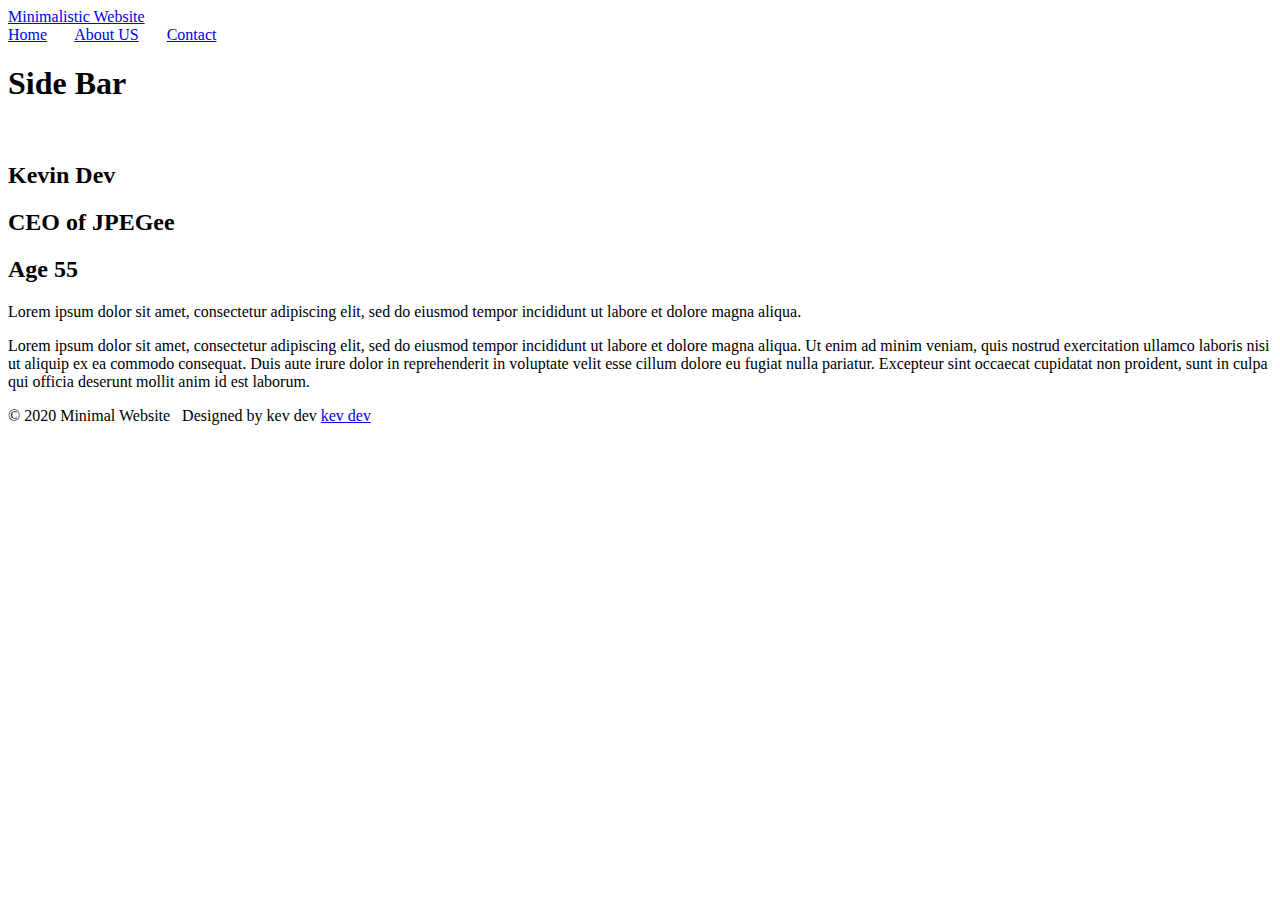
==== about.html @ 07d70b53 "First Commit" ====
<!DOCTYPE html>
<html lang="en">
<head>
    <meta charset="UTF-8">
    <title>About</title>
    <link rel="stylesheet" href="css/style.css">
    <script src="js/scripts.js"></script>
</head>

    
<body id="about-page">
    <div class="container">
    <header class="header">
        
        <a href="#">Minimalistic Website</a>
        
        </header>
        
        
        <nav class="menu">
        <a href="/">Home</a> &nbsp; &nbsp; &nbsp;
        <a href="about.html">About US</a> &nbsp; &nbsp; &nbsp;
        <a href="contact.html">Contact</a> &nbsp; &nbsp; &nbsp;
        
        </nav>
        
        
<!--        sidebar-->
        <aside> 
         <h1>Side Bar</h1>
            
        
        </aside>
        
        <article class="main">

           <div id="home-image">
            <img src="http://placehold.it/200px100" alt="">
            
            </div>
            
            
        <div id="profile-info">
            
            <h2> Kevin Dev</h2>
             <h2> CEO of JPEGee</h2>
             <h2> Age 55</h2>
            
            <p>Lorem ipsum dolor sit amet, consectetur adipiscing elit, sed do eiusmod tempor incididunt ut labore et dolore magna aliqua. </p>
            
            <p>Lorem ipsum dolor sit amet, consectetur adipiscing elit, sed do eiusmod tempor incididunt ut labore et dolore magna aliqua. Ut enim ad minim veniam, quis nostrud exercitation ullamco laboris nisi ut aliquip ex ea commodo consequat. Duis aute irure dolor in reprehenderit in voluptate velit esse cillum dolore eu fugiat nulla pariatur. Excepteur sint occaecat cupidatat non proident, sunt in culpa qui officia deserunt mollit anim id est laborum.</p>
            
            </div>
            
        </article>
        
        <footer>
         &copy; 2020 Minimal Website &nbsp; Designed by kev dev <a href="#"> kev dev</a>
        </footer>
        
        
    </div>
    
    
    
</body>
</html>
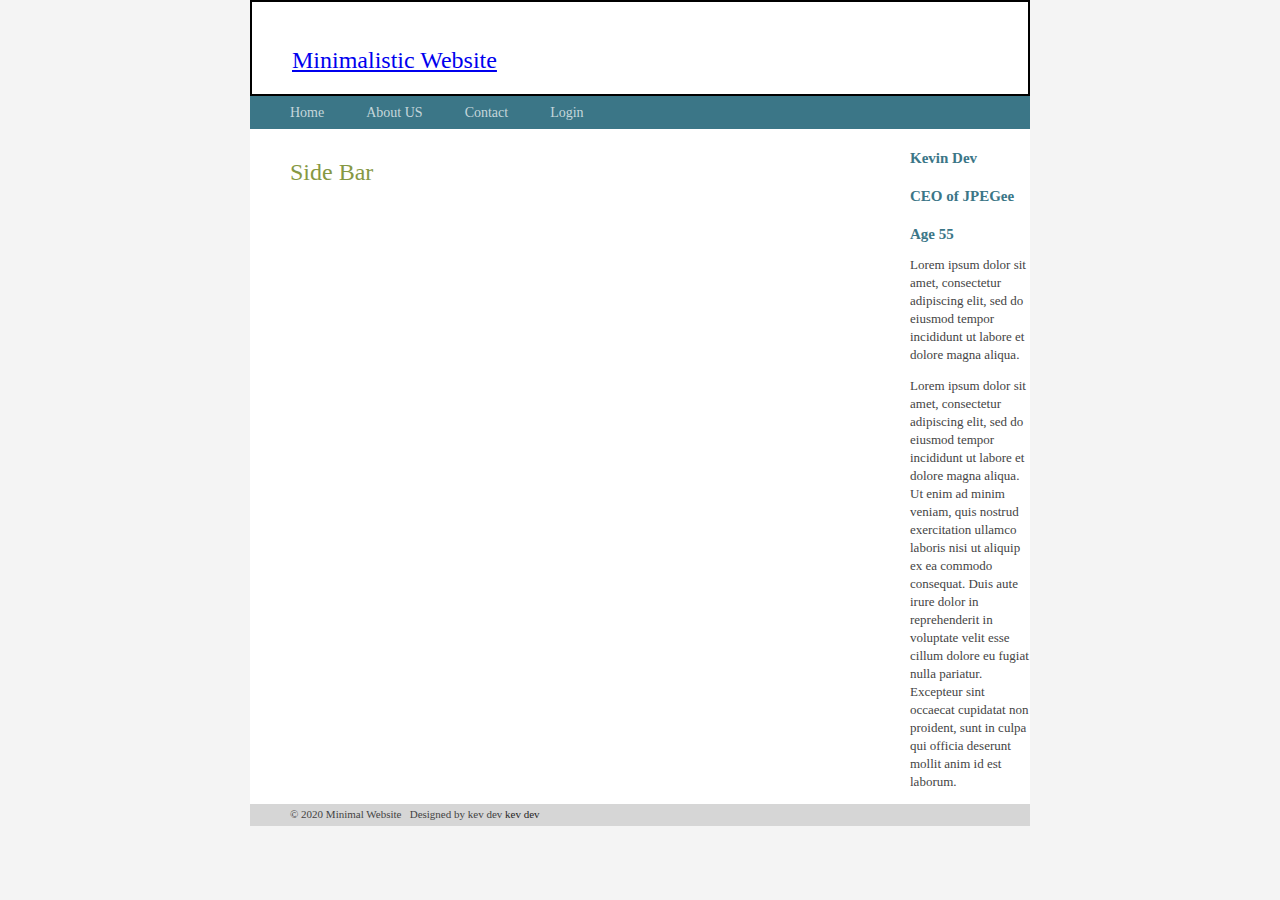
==== commit 6e6ba9af: "Communit May 19 4 22PM CST" ====
--- a/about.html
+++ b/about.html
@@ -7,61 +7,62 @@
     <script src="js/scripts.js"></script>
 </head>
 
-    
+
 <body id="about-page">
     <div class="container">
     <header class="header">
-        
+
         <a href="#">Minimalistic Website</a>
-        
+
         </header>
-        
-        
+
+
         <nav class="menu">
-        <a href="/">Home</a> &nbsp; &nbsp; &nbsp;
+        <a href="index.html">Home</a> &nbsp; &nbsp; &nbsp;
         <a href="about.html">About US</a> &nbsp; &nbsp; &nbsp;
         <a href="contact.html">Contact</a> &nbsp; &nbsp; &nbsp;
-        
+          <a href="Login.html">Login</a> &nbsp; &nbsp; &nbsp;
+
         </nav>
-        
-        
+
+
 <!--        sidebar-->
-        <aside> 
+        <aside>
          <h1>Side Bar</h1>
-            
-        
+
+
         </aside>
-        
+
         <article class="main">
 
            <div id="home-image">
             <img src="http://placehold.it/200px100" alt="">
-            
+
             </div>
-            
-            
+
+
         <div id="profile-info">
-            
+
             <h2> Kevin Dev</h2>
              <h2> CEO of JPEGee</h2>
              <h2> Age 55</h2>
-            
+
             <p>Lorem ipsum dolor sit amet, consectetur adipiscing elit, sed do eiusmod tempor incididunt ut labore et dolore magna aliqua. </p>
-            
+
             <p>Lorem ipsum dolor sit amet, consectetur adipiscing elit, sed do eiusmod tempor incididunt ut labore et dolore magna aliqua. Ut enim ad minim veniam, quis nostrud exercitation ullamco laboris nisi ut aliquip ex ea commodo consequat. Duis aute irure dolor in reprehenderit in voluptate velit esse cillum dolore eu fugiat nulla pariatur. Excepteur sint occaecat cupidatat non proident, sunt in culpa qui officia deserunt mollit anim id est laborum.</p>
-            
+
             </div>
-            
+
         </article>
-        
+
         <footer>
          &copy; 2020 Minimal Website &nbsp; Designed by kev dev <a href="#"> kev dev</a>
         </footer>
-        
-        
+
+
     </div>
-    
-    
-    
+
+
+
 </body>
-</html>+</html>
--- a/css/style.css
+++ b/css/style.css
@@ -0,0 +1,133 @@
+/*
+* {
+    padding: 0 0 0 0;
+    margin: 0 0 0 0;
+}
+*/
+
+
+body {
+    background-color: #f4f4f4;
+    font-size: 24px;
+    margin: 0;
+}
+
+.link-title {
+    
+    text-decoration: none;
+    font-size:24;
+    color: #444444;
+}
+
+.container {
+    width: 780px;
+    margin: 0 auto;
+    background: #fff;
+    
+    
+}
+
+.header {
+    padding: 45px 0 20px 40px;
+    border: 2px solid black;
+}
+
+.menu {
+    background: #3b7687;
+    padding: 0 0 6px 40px;
+}
+
+.menu a {
+    color: #c5d6db;
+    text-decoration: none;
+    font-size: 14px;
+    font-family: "Arial Narrow", "Myriad Pro";
+}
+
+.menu a:hover {
+    color: #edf2f3;
+}
+
+aside {
+    float: left;
+    width: 120px;
+    padding: 30px 0 0 40px;
+    margin-bottom: 20px; 
+    
+/*
+    ^I added margin bottom
+    
+*/
+}
+
+h1 {
+    margin: 0px;
+    color: #869843;
+    font-size: 24px;
+    font-family: "Arial Narrow", "Myriad Pro";
+    font-weight: normal;
+}
+
+h2 {
+    color: #3b7687;
+    font-size: 15px;
+    margin: 20px 0 5px 0;
+}
+
+.main {
+    margin: 0 0 0 180px;
+    padding: 35p 40px 30px 0px;
+    color: #444444;
+    font-family: "Georgia";
+    font-size: 13px;
+    line-height: 18px;
+    text-emphasis: justify;
+    
+}
+
+.main a:hover {
+    color: #444444;
+    
+}
+
+#home-image img {
+    width: 100%;
+}
+
+footer {
+    padding: 4px 40px 6px 40px;
+    background: #d6d6d6;
+    font-family: "Lucida Sans Unicode";
+    color: #444444;
+    font-size: 11px;
+    text-decoration: right;
+    clear: both;  /* added this as the about and contact was like locked with the navi and eas respecting div boundries.*/
+}
+
+footer a {
+    text-decoration: none;
+    color: #262626;
+    
+}
+
+.separator {
+    color:#FFFFFF;
+    font-size: 11px;
+}
+/*
+
+ABOUT PAGE STYLES
+*/
+
+#about-page #home-image img {
+    width: 70%;
+      float: left;
+   
+
+}
+
+#about-page #profile-info {
+    width: 20%;
+    float: right;
+    
+}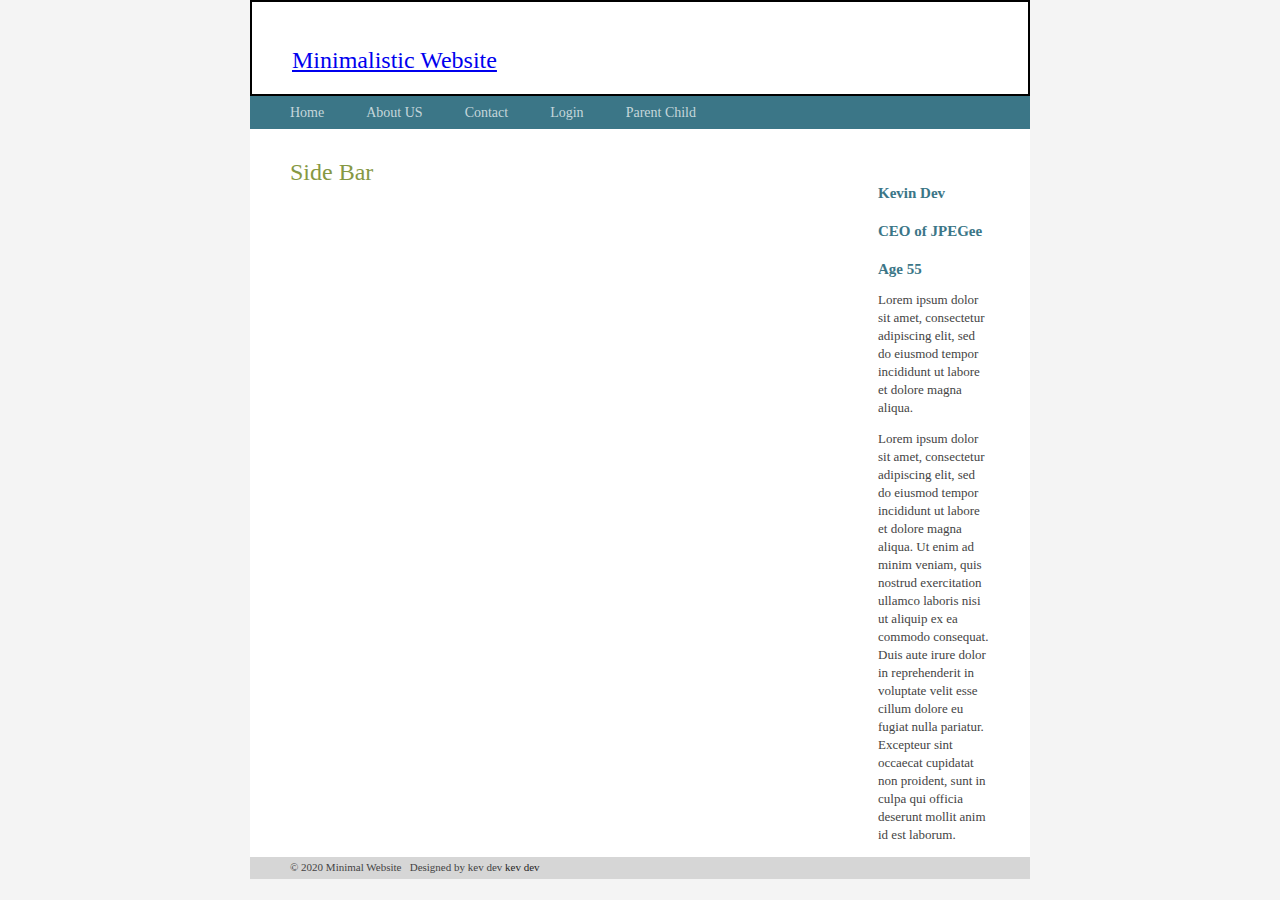
==== commit b9c59318: "parent child update" ====
--- a/about.html
+++ b/about.html
@@ -4,7 +4,7 @@
     <meta charset="UTF-8">
     <title>About</title>
     <link rel="stylesheet" href="css/style.css">
-    <script src="js/scripts.js"></script>
+    <script type="text/javascript" src="./js/scripts.js"></script>
 </head>
 
 
@@ -22,6 +22,7 @@
         <a href="about.html">About US</a> &nbsp; &nbsp; &nbsp;
         <a href="contact.html">Contact</a> &nbsp; &nbsp; &nbsp;
           <a href="Login.html">Login</a> &nbsp; &nbsp; &nbsp;
+          <a href="parentchild.html">Parent Child</a> &nbsp; &nbsp; &nbsp;
 
         </nav>
 
--- a/css/style.css
+++ b/css/style.css
@@ -13,7 +13,7 @@
 }
 
 .link-title {
-    
+
     text-decoration: none;
     font-size:24;
     color: #444444;
@@ -23,8 +23,8 @@
     width: 780px;
     margin: 0 auto;
     background: #fff;
-    
-    
+
+
 }
 
 .header {
@@ -52,11 +52,11 @@
     float: left;
     width: 120px;
     padding: 30px 0 0 40px;
-    margin-bottom: 20px; 
-    
+    margin-bottom: 20px;
+
 /*
     ^I added margin bottom
-    
+
 */
 }
 
@@ -76,18 +76,18 @@
 
 .main {
     margin: 0 0 0 180px;
-    padding: 35p 40px 30px 0px;
+    padding: 35px 40px 30px 0px;
     color: #444444;
     font-family: "Georgia";
     font-size: 13px;
     line-height: 18px;
     text-emphasis: justify;
-    
+
 }
 
 .main a:hover {
     color: #444444;
-    
+
 }
 
 #home-image img {
@@ -107,7 +107,7 @@
 footer a {
     text-decoration: none;
     color: #262626;
-    
+
 }
 
 .separator {
@@ -122,12 +122,40 @@
 #about-page #home-image img {
     width: 70%;
       float: left;
-   
+
 
 }
 
 #about-page #profile-info {
     width: 20%;
     float: right;
-    
-}+}
+
+.button {
+  width: 100%;
+  height: auto;
+  margin: 10px 0;
+  cursor: pointer;
+}
+
+.button:hover {
+  background-color: #989898;
+}
+
+.inline-button {
+  width:16%;
+  display: inline-block;
+}
+
+.inline-button:hover {
+  width:16%;
+  background-color: #989898;
+}
+
+.center-div {
+  text-align: center;
+}
+
+#destiny {
+  background-color: #000;
+}
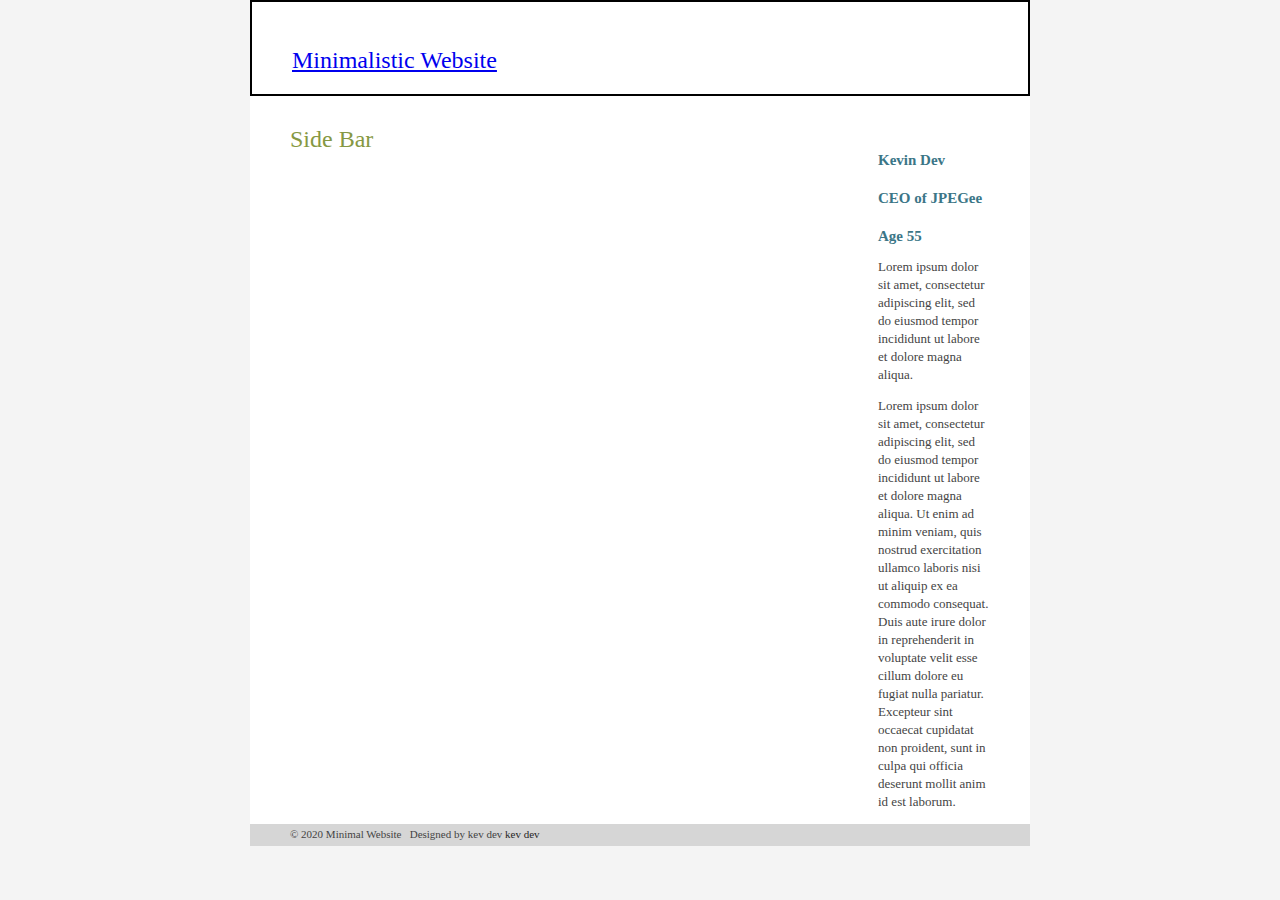
==== commit bc6042ec: "nav.html jquery code." ====
--- a/about.html
+++ b/about.html
@@ -17,14 +17,9 @@
         </header>
 
 
-        <nav class="menu">
-        <a href="index.html">Home</a> &nbsp; &nbsp; &nbsp;
-        <a href="about.html">About US</a> &nbsp; &nbsp; &nbsp;
-        <a href="contact.html">Contact</a> &nbsp; &nbsp; &nbsp;
-          <a href="Login.html">Login</a> &nbsp; &nbsp; &nbsp;
-          <a href="parentchild.html">Parent Child</a> &nbsp; &nbsp; &nbsp;
-
-        </nav>
+        <div id="nav-placeholder">
+<!-- This code uses jquery to reuse the navi bar from centralized html. navi.html -->
+    </div>
 
 
 <!--        sidebar-->
@@ -62,6 +57,14 @@
 
 
     </div>
+    <script src="https://code.jquery.com/jquery-3.3.1.min.js" integrity="sha256-FgpCb/KJQlLNfOu91ta32o/NMZxltwRo8QtmkMRdAu8=" crossorigin="anonymous"></script>
+    <script src="https://cdnjs.cloudflare.com/ajax/libs/popper.js/1.14.3/umd/popper.min.js" integrity="sha384-ZMP7rVo3mIykV+2+9J3UJ46jBk0WLaUAdn689aCwoqbBJiSnjAK/l8WvCWPIPm49" crossorigin="anonymous"></script>
+    <script src="https://stackpath.bootstrapcdn.com/bootstrap/4.1.3/js/bootstrap.min.js" integrity="sha384-ChfqqxuZUCnJSK3+MXmPNIyE6ZbWh2IMqE241rYiqJxyMiZ6OW/JmZQ5stwEULTy" crossorigin="anonymous"></script>
+    <script>
+    $(function(){
+      $("#nav-placeholder").load("nav.html");
+    });
+    </script>
 
 
 
--- a/css/style.css
+++ b/css/style.css
@@ -156,6 +156,21 @@
   text-align: center;
 }
 
+.middle-div {
+  text-align: center;
+}
+
+.paragraph-col1,.paragraph-col2 {
+  width: 45%;
+  display: inline-block;
+  text-align: justify;
+  margin: 10px;
+  font-size: 20px;
+}
+
 #destiny {
   background-color: #000;
 }
+
+.fixed{position:fixed;top:0; bottom:0}
+.innerscroll{overflow-y:scroll;height:100%}
